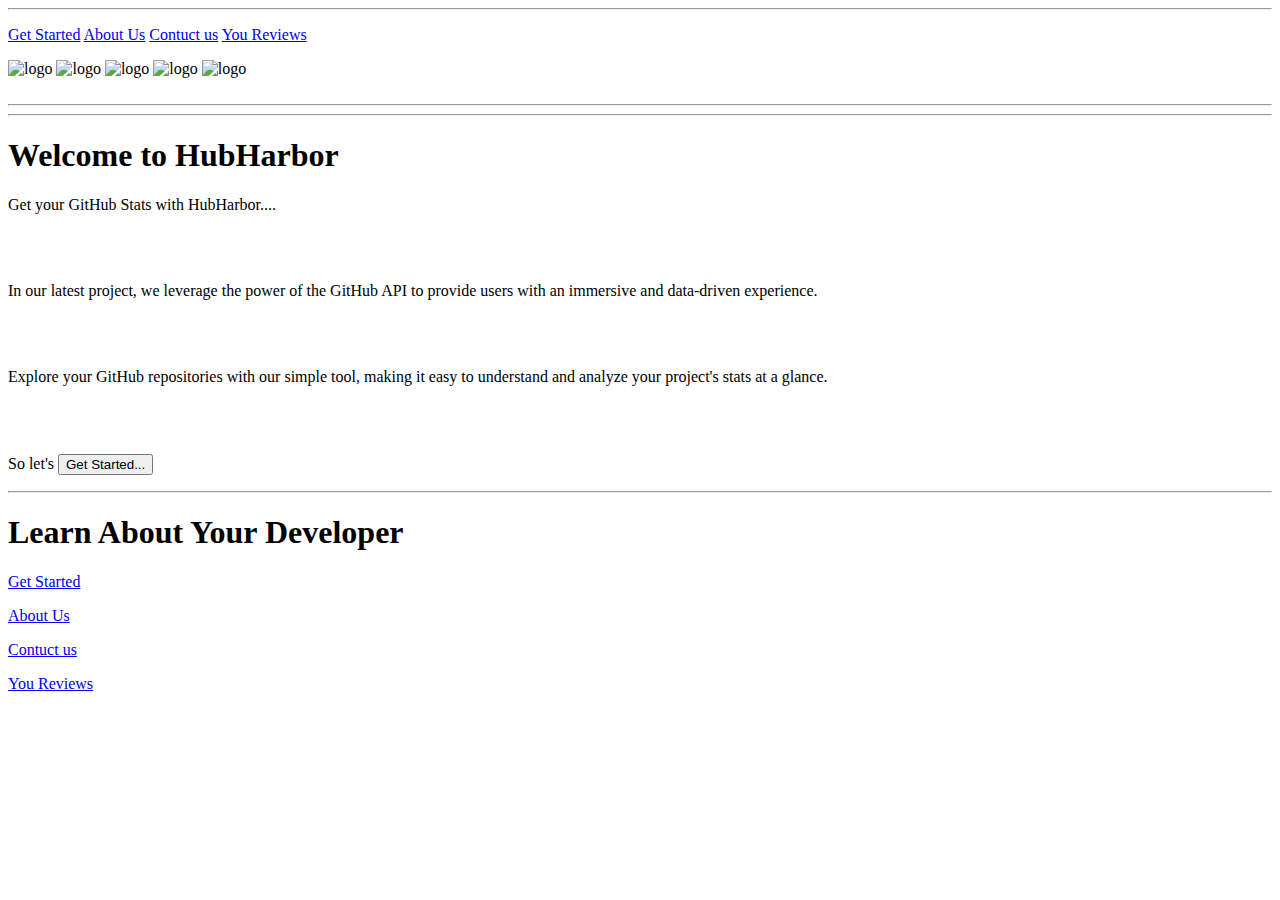
==== index.html @ 8714e787 "Upload files for ebsite" ====
<!DOCTYPE html>
<html lang="en">
<head>
    <meta charset="UTF-8">
    <meta name="viewport" content="width=device-width, initial-scale=1.0">
    <title>Landing Page</title>
    <link rel="stylesheet" href="/styles/index.css">
</head>
<body>
    <hr>
    <div class="topbar">
        <nav>
            <p>
                <a href="/Pages/search.html">Get Started</a>
                <a href="/Pages/about.html">About Us</a>
                <a href="/Pages/contact.html">Contuct us</a>
                <a href="/Pages/form.html">You Reviews</a>
            </p>
            <img src="https://encrypted-tbn0.gstatic.com/images?q=tbn:ANd9GcSXKQJKVy4s1KDg5o-pXKhMboQ7gc-zdJduWg&usqp=CAU" alt="logo" width="200px">
            <img src="https://encrypted-tbn0.gstatic.com/images?q=tbn:ANd9GcSXKQJKVy4s1KDg5o-pXKhMboQ7gc-zdJduWg&usqp=CAU" alt="logo">
            <img src="https://encrypted-tbn0.gstatic.com/images?q=tbn:ANd9GcSXKQJKVy4s1KDg5o-pXKhMboQ7gc-zdJduWg&usqp=CAU" alt="logo" width="200px">
            <img src="https://encrypted-tbn0.gstatic.com/images?q=tbn:ANd9GcSXKQJKVy4s1KDg5o-pXKhMboQ7gc-zdJduWg&usqp=CAU" alt="logo">
            <img src="https://encrypted-tbn0.gstatic.com/images?q=tbn:ANd9GcSXKQJKVy4s1KDg5o-pXKhMboQ7gc-zdJduWg&usqp=CAU" alt="logo" width="200px">
        </nav>
        <br><hr>
    </div>
    <hr>

    <div class="welcome">
        <h1> Welcome to <span>HubHarbor</span></h1>
        <p>Get your GitHub Stats with HubHarbor....</p>
        <br><br>
        <p>In our latest project, we leverage the power of the GitHub API to provide users 
            with an immersive and data-driven experience.</p>
        <br><br>
        <p>Explore your GitHub repositories with our simple tool, making it easy to understand and analyze your project's 
        stats at a glance.</p>
    </div>
    <br><br>
    <div class="start">
        <p>
            So let's <a href="/Pages/search.html"><button>Get Started...</button></a>
        </p>
    </div>
    <hr>
    <div>
        <h1>Learn About Your Developer</h1>
    </div>
    <div class="foot">
        <footer>
            <p><a href="/Pages/search.html">Get Started</a></p>
            <p><a href="/Pages/about.html">About Us</a></p>
            <p><a href="/Pages/contact.html">Contuct us</a></p>
            <p><a href="/Pages/form.html">You Reviews</a></p>
        </footer>  
    </div>
    
</body>
</html>
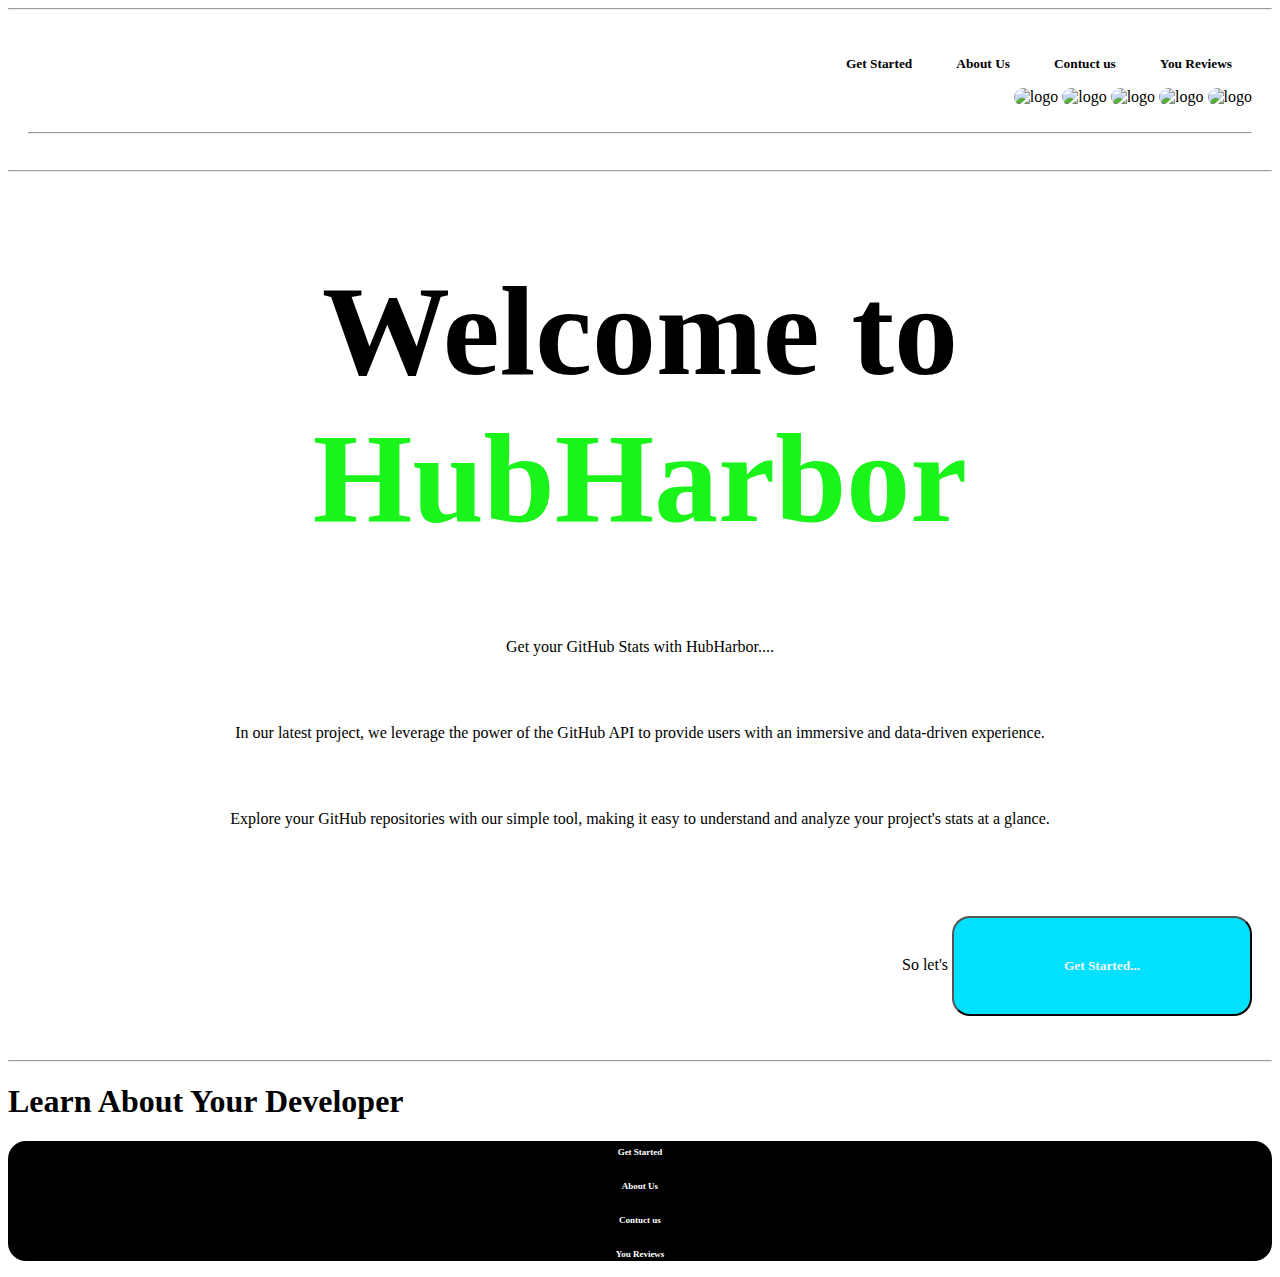
==== commit b4484e43: "Update index.html" ====
--- a/index.html
+++ b/index.html
@@ -4,17 +4,17 @@
     <meta charset="UTF-8">
     <meta name="viewport" content="width=device-width, initial-scale=1.0">
     <title>Landing Page</title>
-    <link rel="stylesheet" href="/styles/index.css">
+    <link rel="stylesheet" href="index.css">
 </head>
 <body>
     <hr>
     <div class="topbar">
         <nav>
             <p>
-                <a href="/Pages/search.html">Get Started</a>
-                <a href="/Pages/about.html">About Us</a>
-                <a href="/Pages/contact.html">Contuct us</a>
-                <a href="/Pages/form.html">You Reviews</a>
+                <a href="search.html">Get Started</a>
+                <a href="about.html">About Us</a>
+                <a href="contact.html">Contuct us</a>
+                <a href="form.html">You Reviews</a>
             </p>
             <img src="https://encrypted-tbn0.gstatic.com/images?q=tbn:ANd9GcSXKQJKVy4s1KDg5o-pXKhMboQ7gc-zdJduWg&usqp=CAU" alt="logo" width="200px">
             <img src="https://encrypted-tbn0.gstatic.com/images?q=tbn:ANd9GcSXKQJKVy4s1KDg5o-pXKhMboQ7gc-zdJduWg&usqp=CAU" alt="logo">
@@ -39,7 +39,7 @@
     <br><br>
     <div class="start">
         <p>
-            So let's <a href="/Pages/search.html"><button>Get Started...</button></a>
+            So let's <a href="search.html"><button>Get Started...</button></a>
         </p>
     </div>
     <hr>
@@ -48,12 +48,12 @@
     </div>
     <div class="foot">
         <footer>
-            <p><a href="/Pages/search.html">Get Started</a></p>
-            <p><a href="/Pages/about.html">About Us</a></p>
-            <p><a href="/Pages/contact.html">Contuct us</a></p>
-            <p><a href="/Pages/form.html">You Reviews</a></p>
+            <p><a href="search.html">Get Started</a></p>
+            <p><a href="about.html">About Us</a></p>
+            <p><a href="contact.html">Contuct us</a></p>
+            <p><a href="form.html">You Reviews</a></p>
         </footer>  
     </div>
     
 </body>
-</html>+</html>
--- a/index.css
+++ b/index.css
@@ -0,0 +1,77 @@
+* {
+    box-sizing: border-box;
+    font-family: cursive;
+    border-radius: 18px;
+}
+
+.topbar {
+    border: 5px;
+    padding: 20px;
+    text-align: right;
+    background-color: ;
+}
+.topbar a {
+    text-decoration: none;
+    padding: 20px;
+    border: 30px;
+    color: black;
+    font-size: smaller;
+    font-weight: 800;
+}
+.topbar a:hover {
+    background-color: black;
+    color: aqua;
+    transition-duration: 200ms;
+}
+span{
+    color: rgba(9, 243, 9, 0.925);
+}
+.welcome h1{
+    text-align: center;
+    font-size: 10vmax;
+}
+.welcome h1:hover{
+    background-color: rgb(247, 223, 191);
+    transform: scale(1.1);
+    transition-duration: 200ms;
+}
+.welcome p {
+    text-align: center;
+}
+.welcome p:hover{
+    transform: scale(1.1);
+    transition-duration: 200ms;
+}
+.start{
+    text-align: right;
+    padding: 20px;
+}
+.start button{
+    width: 300px;
+    height: 100px;
+    padding: 20px;
+    font-size: normal;
+    font-weight: bolder;
+    background-color: rgb(0, 225, 255);
+    color: whitesmoke;
+    text-align: center;
+}
+.start button:hover {
+    background-color: aquamarine;
+    color: black;
+    transition-duration: 200ms;
+    transform: scale(1.2);
+}
+.foot{
+    background-color: black;
+    text-align: center;
+}
+.foot a{
+    text-decoration: none;
+    color: white;
+    font-size: xx-small;
+    font-weight: bolder;
+}
+.foot a:hover {
+    color: aqua;
+}